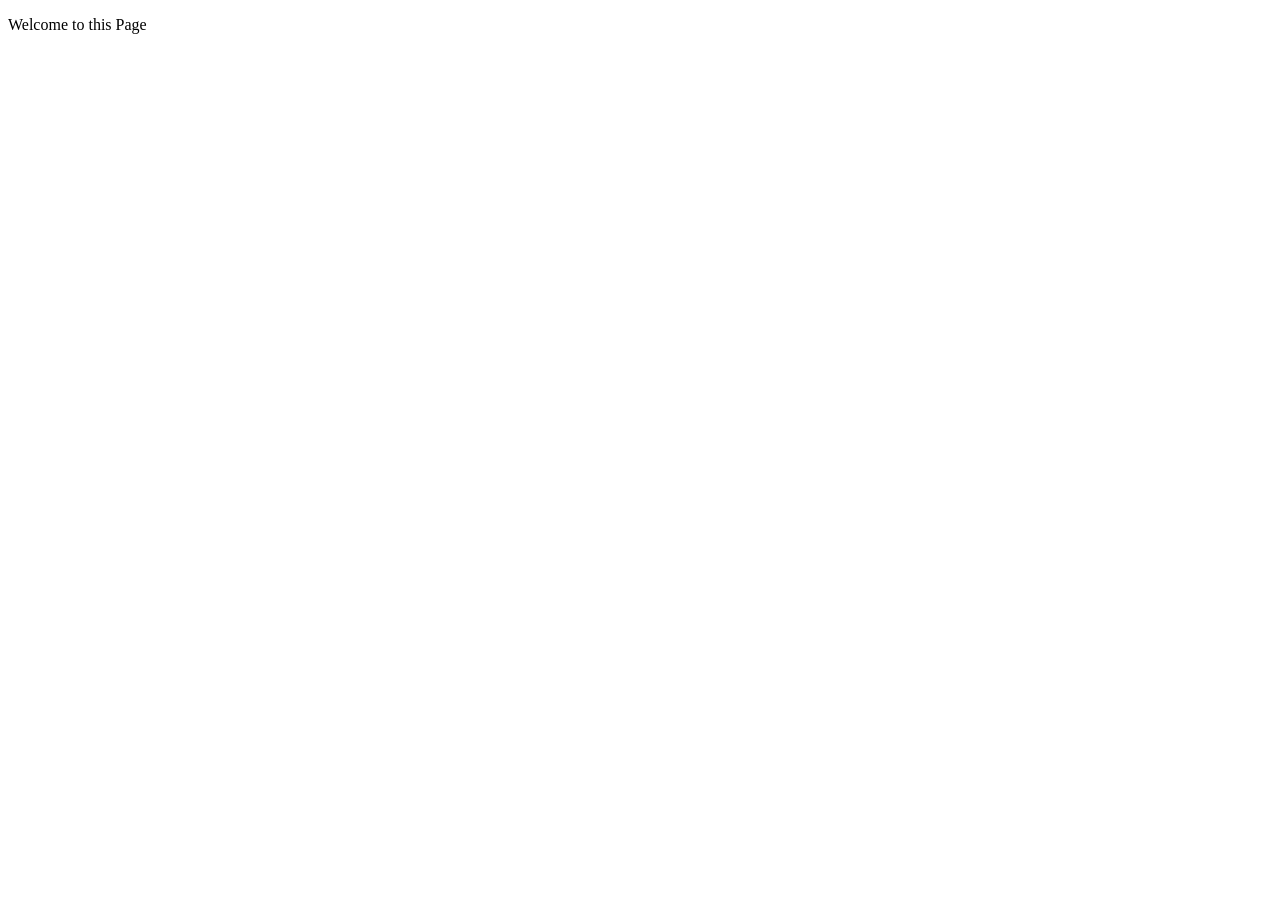
==== index.html @ 984d7e8d "Initial commit" ====
<!DOCTYPE html>
<html lang="en">
<head>
    <meta charset="UTF-8">
    <meta name="viewport" content="width=device-width, initial-scale=1.0">
    <title>My HTML Page</title>
</head>
<body>
    <p>Welcome to this Page</p>
</body>
</html>
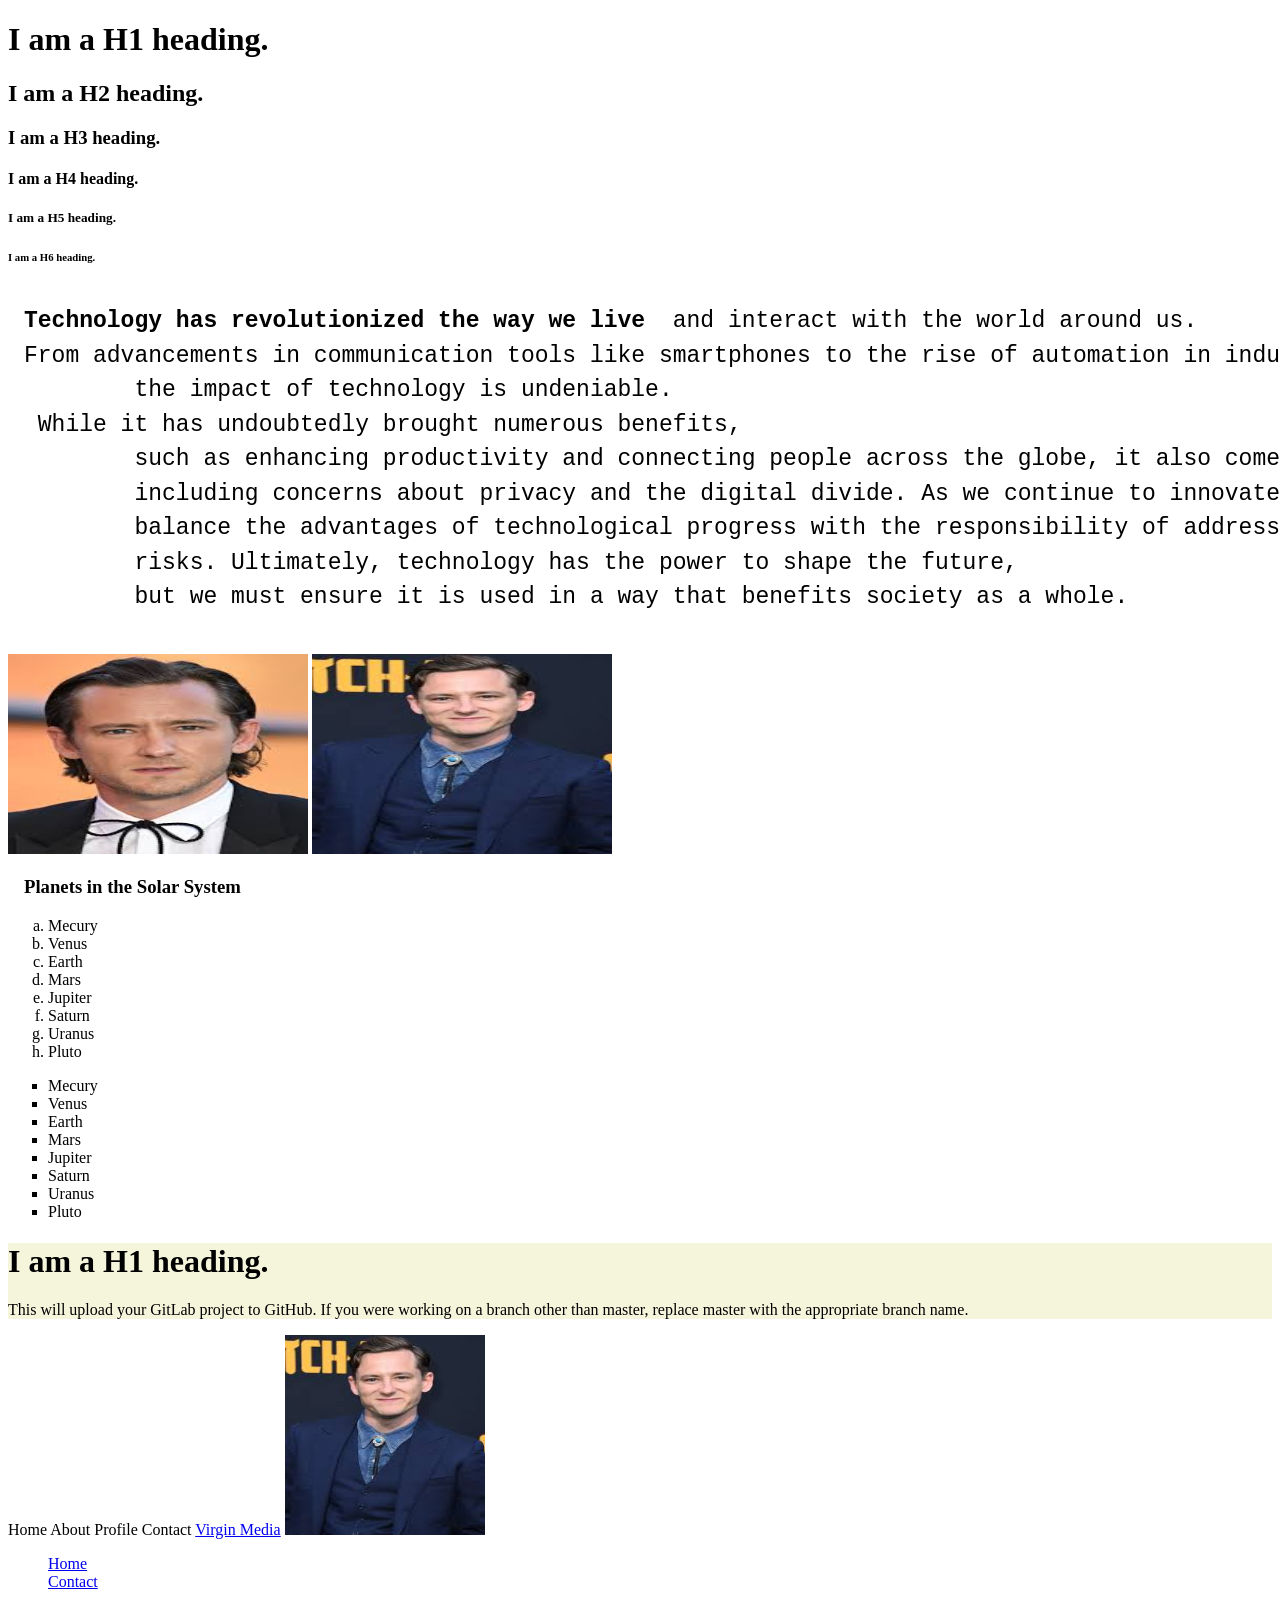
==== commit f338eeb4: "Second commit" ====
--- a/index.html
+++ b/index.html
@@ -1,11 +1,97 @@
-<!DOCTYPE html>
-<html lang="en">
-<head>
+<!-- Structure of an html document--> 
+<!DOCTYPE html> <!-- tell browser what kind of document it is. -->
+<html lang="en"> <!-- html tag; represent the Root of an html document, container for all Html elements. -->
+<head> <!-- contain metadata: document title,character set, files, links  etc. to specify metadata to provide to the browser. -->
     <meta charset="UTF-8">
     <meta name="viewport" content="width=device-width, initial-scale=1.0">
-    <title>My HTML Page</title>
+    <title>My HTML Page</title> <!--visible on the browser tab -->
 </head>
-<body>
-    <p>Welcome to this Page</p>
+
+<body> <!-- content of the document -->
+
+    <!-- HTML Headings -->
+    <h1>I am a H1 heading.</h1> <!-- Recommended to have only one H1 heading on a page. -->
+    <h2>I am a H2 heading.</h2>
+    <h3>I am a H3 heading.</h3>
+    <h4>I am a H4 heading.</h4>
+    <h5>I am a H5 heading.</h5>
+    <h6>I am a H6 heading.</h6>
+
+    <!-- HTML Paragraph -->
+    <pre><p style = "font-size: 23px; padding: 16px; line-height: 1.5;"><b>Technology has revolutionized the way we live </b> and interact with the world around us. 
+From advancements in communication tools like smartphones to the rise of automation in industries, 
+        the impact of technology is undeniable.</br> While it has undoubtedly brought numerous benefits, 
+        such as enhancing productivity and connecting people across the globe, it also comes with its challenges, 
+        including concerns about privacy and the digital divide. As we continue to innovate, it's crucial to 
+        balance the advantages of technological progress with the responsibility of addressing its potential
+        risks. Ultimately, technology has the power to shape the future,
+        but we must ensure it is used in a way that benefits society as a whole.</p></pre>
+
+
+    <!-- HTML Embed Image -->  
+     <!--img tag Requires two attributes src(location of image) and alt(description of image)-->  
+     <img src = "[data-uri]" 
+          alt = "HBD lewis "
+          width="300"
+          height="200"/>
+     <img src = "assets/lew.jpeg" 
+          alt = "HBD lewis "
+          width="300"
+          height="200"/>
+    
+    <!-- HTML Ordered and Unordered Lists --> 
+     <h3 style="padding-left: 16px;">Planets in the Solar System</h3>
+     <ol type = "a" >
+        <li>Mecury</li>
+        <li>Venus</li>
+        <li>Earth</li>
+        <li>Mars</li>
+        <li>Jupiter</li>
+        <li>Saturn</li>
+        <li>Uranus</li>
+        <li>Pluto</li>
+     </ol>
+
+     <ul style = "list-style-type: square;">
+        <li>Mecury</li>
+        <li>Venus</li>
+        <li>Earth</li>
+        <li>Mars</li>
+        <li>Jupiter</li>
+        <li>Saturn</li>
+        <li>Uranus</li>
+        <li>Pluto</li>
+     </ul>
+
+     <!-- HTML Block and Inline Elements --> 
+      <!--Block element used as a container for other html elements, can wrap headings and paragraph into a div.-->
+      <div style="background-color: beige;">
+            <h1>I am a H1 heading.</h1>
+            <p>This will upload your GitLab project to GitHub. If you were working on a branch other than master, replace master with the appropriate branch name.</p>
+      </div>
+
+      <!--Span is an inline element that has multiple elements in one line-->
+      <span>Home</span>
+      <span>About</span>
+      <span>Profile</span>
+      <span>Contact</span>
+
+      <!--HTML Adding HyperLinks in Webpages-->
+      <a href="https://www.virginmedia.ie/" target="blank">Virgin Media</a>
+
+      <!--Image Link-->
+      <a href="https://www.virginmedia.ie/" target="blank">
+        <img src="/assets/lew.jpeg" alt = "lewis pullman" width="200px" height="200px"/>
+      </a>
+
+       <!--HTML using links to connect Webpages-->
+       <ul style = "list-style-type: none">
+        <li><a href = "/class.html">Home</a></li>
+        <li><a href ="/index.html">Contact</a></li>
+        </ul>
+      
+      
+
 </body>
+
 </html>
